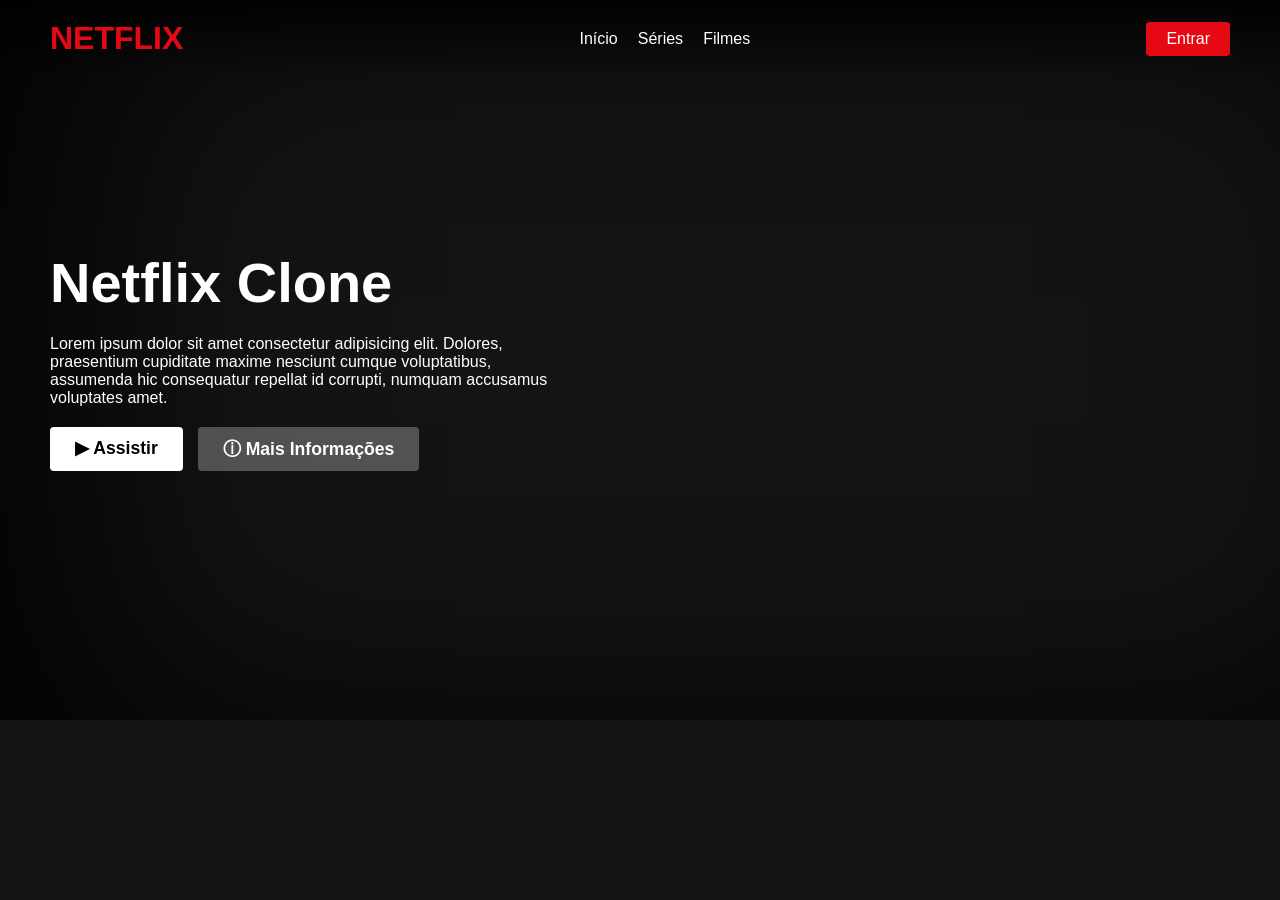
==== index.html @ f696f8ed "Primeiro commit Landing page" ====
<!DOCTYPE html>
<html lang="pt-BR">
<head>
  <meta charset="UTF-8">
  <meta name="viewport" content="width=device-width, initial-scale=1.0">
  <title>Clone Netflix</title>
  <link rel="stylesheet" href="./style.css">
</head>



<body>
  <!-- Cabeçalho -->
  <header class="header">
    <div class="logo">NETFLIX</div>
    <nav class="menu">
      <a href="#">Início</a>
      <a href="#">Séries</a>
      <a href="#">Filmes</a>
    </nav>
    <a href="pages/login.html" class="btn-login">Entrar</a>
  </header>


  <!-- Hero Section -->
  <main class="hero">
    <div class="hero-content">
      <h1>Netflix Clone</h1>
      <p>Lorem ipsum dolor sit amet consectetur adipisicing elit. Dolores, praesentium cupiditate maxime nesciunt cumque voluptatibus, assumenda hic consequatur repellat id corrupti, numquam accusamus voluptates amet.</p>
      
      <div class="hero-buttons">
        <a href="#" class="btn btn-primary">▶ Assistir</a>
        <a href="#" class="btn btn-secondary">ⓘ Mais Informações</a>
      </div>
    </div>
  </main>
</body>
</html>
---- style.css ----
* {
  margin: 0;
  padding: 0;
  box-sizing: border-box;
  font-family: Arial, sans-serif;
}

body {
  background-color: #141414;
  color: #fff;
}

a {
  text-decoration: none;
  color: #fff;
}

/* ==================== HEADER ==================== */
.header {
  position: absolute;
  z-index: 1000;

  display: flex;
  justify-content: space-between;
  align-items: center;

  background: linear-gradient(to bottom, rgba(0,0,0,0.8) 0%, rgba(0,0,0,0) 100%);
  padding: 20px 50px;
  width: 100%;
}

.logo {
  color: #e50914;
  font-size: 2rem;
  font-weight: bold;
}

.menu {
  display: flex;
  gap: 20px; /* Cria um espaço uniforme entre os links */
}

.btn-login {
  background-color: #e50914;
  padding: 8px 20px;
  border-radius: 4px;
  transition: background-color 0.3s;
}

.btn-login:hover {
  background-color: #b20710;
}

/* ================= HERO SECTION ================= */
.hero {
  /* background-image: url('');  */
  background-size: cover;
  background-position: center;
  height: 80vh;
  display: flex;
  flex-direction: column;
  justify-content: center;
  padding: 0 50px;
  
  /* Um overlay escuro para o texto ficar legível */
  box-shadow: inset 100px 0 250px rgba(0,0,0,0.9);
}

.hero-content {
  max-width: 500px;
  display: flex;
  flex-direction: column;
  gap: 20px;
}

h1 {
  font-size: 3.5rem;
}

.hero-buttons {
  display: flex;
  gap: 15px;
}

.btn {
  padding: 10px 25px;
  border-radius: 4px;
  font-size: 1.1rem;
  font-weight: bold;
  display: flex;
  align-items: center;
  gap: 8px;
  transition: transform 0.2s, background-color 0.2s;
}

.btn:hover {
  transform: scale(1.05);
}

.btn-primary {
  background-color: #fff;
  color: #000;
}

.btn-primary:hover {
  background-color: rgba(255, 255, 255, 0.7);
}

.btn-secondary {
  background-color: rgba(109, 109, 110, 0.7);
  color: #fff;
}

.btn-secondary:hover {
  background-color: rgba(109, 109, 110, 0.4);
}
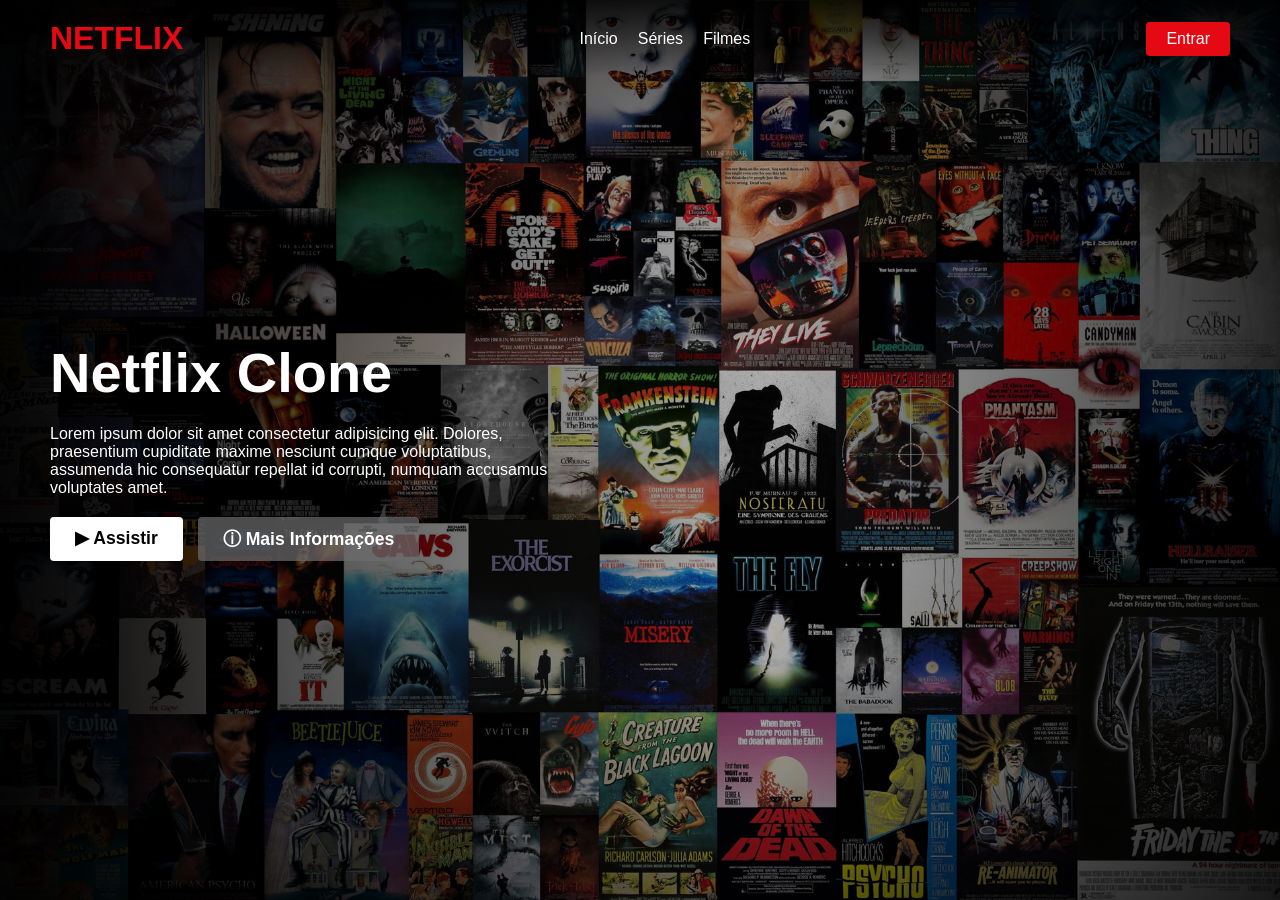
==== commit ef94227f: "Agora vai... Obrigado Matheus" ====
--- a/index.html
+++ b/index.html
@@ -4,7 +4,8 @@
   <meta charset="UTF-8">
   <meta name="viewport" content="width=device-width, initial-scale=1.0">
   <title>Clone Netflix</title>
-  <link rel="stylesheet" href="./style.css">
+  
+  <link rel="stylesheet" href="../style/index.css">
 </head>
 
 
@@ -18,7 +19,7 @@
       <a href="#">Séries</a>
       <a href="#">Filmes</a>
     </nav>
-    <a href="pages/login.html" class="btn-login">Entrar</a>
+    <a href="./pages/login.html" class="btn-login">Entrar</a>
   </header>
 
 
--- a/style/index.css
+++ b/style/index.css
@@ -0,0 +1,156 @@
+* {
+  margin: 0;
+  padding: 0;
+  box-sizing: border-box;
+  font-family: Arial, sans-serif;
+}
+
+body {
+  background-color: #141414;
+  color: #fff;
+}
+
+a {
+  text-decoration: none;
+  color: #fff;
+}
+
+/* ==================== HEADER ==================== */
+.header {
+  position: absolute;
+  z-index: 1000;
+
+  display: flex;
+  justify-content: space-between;
+  align-items: center;
+
+  background: linear-gradient(to bottom, rgba(0,0,0,0.8) 0%, rgba(0,0,0,0) 100%);
+  padding: 20px 50px;
+  width: 100%;
+}
+
+.logo {
+  color: #e50914;
+  font-size: 2rem;
+  font-weight: bold;
+}
+
+.menu {
+  display: flex;
+  gap: 20px;
+}
+
+.btn-login {
+  background-color: #e50914;
+  padding: 8px 20px;
+  border-radius: 4px;
+  transition: background-color 0.3s;
+}
+
+.btn-login:hover {
+  background-color: #b20710;
+}
+
+/* ================= HERO SECTION ================= */
+.hero {
+  background-image: 
+    linear-gradient(to right, rgba(0, 0, 0, 0.9) 0%, rgba(0, 0, 0, 0.3) 60%, rgba(0, 0, 0, 0.8) 100%),
+    url('../public/images/bg.jpg'); 
+  
+  background-size: cover;
+  background-position: center;
+  height: 100vh;
+  display: flex;
+  flex-direction: column;
+  justify-content: center;
+  padding: 0 50px;
+
+  box-shadow: inset 100px 0 250px rgba(0,0,0,0.9);
+}
+
+.hero-content {
+  max-width: 500px;
+  display: flex;
+  flex-direction: column;
+  gap: 20px;
+}
+
+h1 {
+  font-size: 3.5rem;
+}
+
+.hero-buttons {
+  display: flex;
+  gap: 15px;
+}
+
+.btn {
+  padding: 10px 25px;
+  border-radius: 4px;
+  font-size: 1.1rem;
+  font-weight: bold;
+  display: flex;
+  align-items: center;
+  gap: 8px;
+  transition: transform 0.2s, background-color 0.2s;
+}
+
+.btn:hover {
+  transform: scale(1.05);
+}
+
+.btn-primary {
+  background-color: #fff;
+  color: #000;
+}
+
+.btn-primary:hover {
+  background-color: rgba(255, 255, 255, 0.7);
+}
+
+.btn-secondary {
+  background-color: rgba(109, 109, 110, 0.7);
+  color: #fff;
+}
+
+.btn-secondary:hover {
+  background-color: rgba(109, 109, 110, 0.4);
+}
+
+/* ================= RESPONSIVIDADE ================= */
+@media (max-width: 768px) {
+  .header {
+    padding: 15px 20px;
+  }
+
+  .logo {
+    font-size: 1.5rem;
+  }
+
+  .menu {
+    display: none; 
+  }
+
+  .hero {
+    padding: 0 20px;
+  }
+
+  h1 {
+    font-size: 2.2rem;
+  }
+
+  .hero-content p {
+    font-size: 0.9rem;
+    line-height: 1.4;
+  }
+
+  .hero-buttons {
+    flex-direction: column;
+    gap: 10px;
+  }
+  
+  .btn {
+    justify-content: center;
+    width: 100%;
+  }
+}
